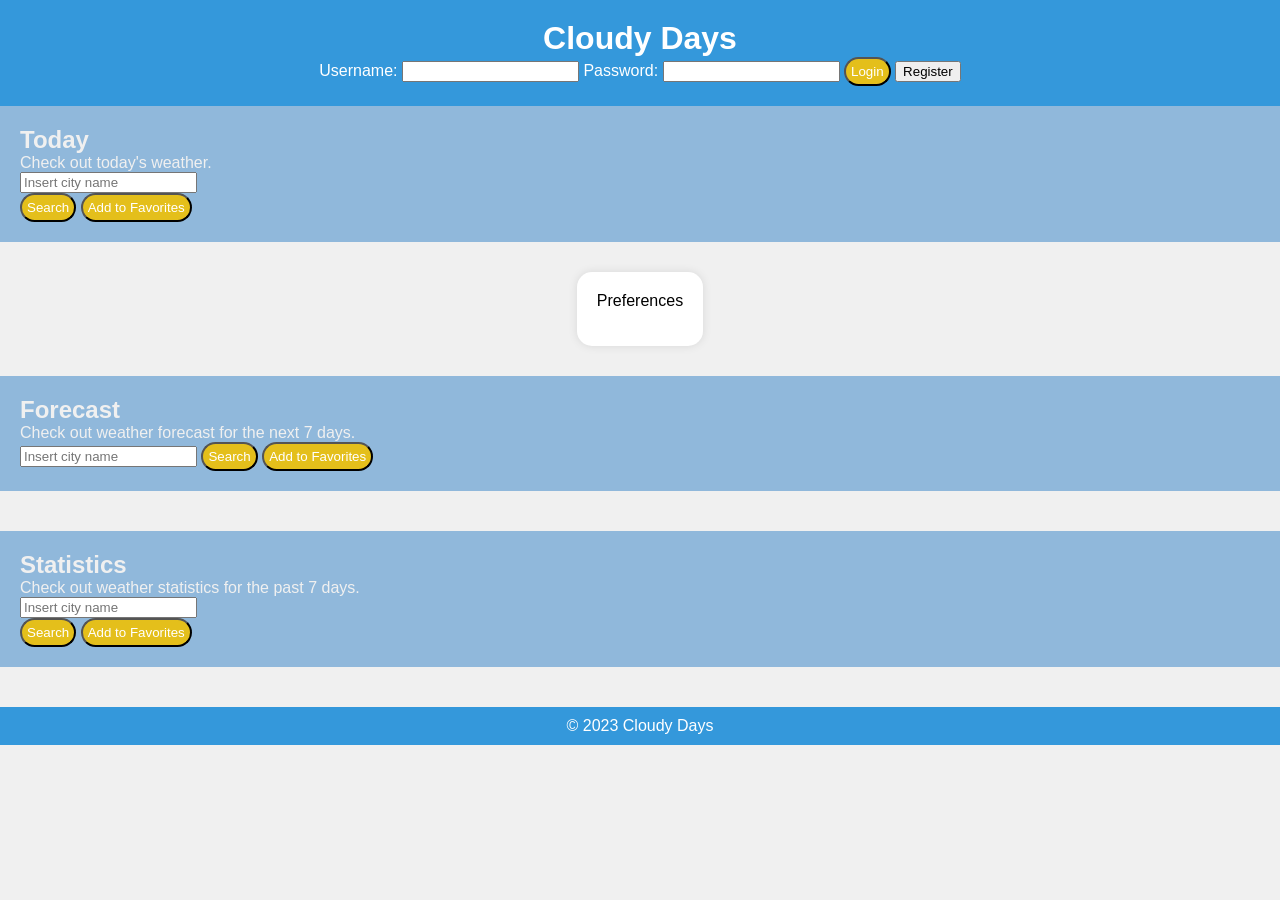
==== src/amplify/index.html @ 34eab57e "" ====
<!DOCTYPE html>
<html>
<head>
    <meta charset="UTF-8">
    <meta name="viewport" content="width=device-width, initial-scale=1.0">
    <link rel="stylesheet" type="text/css" href="static/style.css">
    <title>Cloudy Days - Previsioni Meteo</title>
</head>
    
<script>
document.addEventListener('DOMContentLoaded', function () {
    var launchButton = document.getElementById('login_btn');
    console.log('before Login function.');
    launchButton.addEventListener('click', function () {
        console.log('Login function.');
        var usernameform = document.getElementById('usernameform');
        var passwordform = document.getElementById('passwordform');
        var username = usernameform.value;
        var password = passwordform.value;

        var url = 'https://ek340ix8u3.execute-api.us-east-1.amazonaws.com/dev/login';

        fetch(url, {
            method: 'POST',
            body: JSON.stringify({ username: username, password: password }),
            headers: {
                'Content-Type': 'application/json',
            },
        })
        .then(response => response.json())
        .then(data => {
            console.log('Data:', data);

            // Analizza il campo "body" contenente una stringa JSON
            var bodyData = JSON.parse(data.body);

            if (data.statusCode == 200) {
                var usernamelab = document.getElementById('lab3');
                usernamelab.innerHTML = bodyData.message;
                usernamelab.style.display = "block";

                var button1 = document.getElementById("login_btn");
                var button2 = document.getElementById("logout_btn");
                button1.style.display = "none";
                button2.style.display = "block";
                button2.style.float = "right";

                // Nascondi il modulo di login
                var loginForm = document.getElementById("loginForm");
                loginForm.style.display = "none";

                // Aggiorna l'elenco delle città preferite
                var favoriteCitiesList = document.getElementById('favoriteCitiesList');
                favoriteCitiesList.innerHTML = ""; 

                if (bodyData.favorite_cities && Array.isArray(bodyData.favorite_cities)) {
                    // Aggiungi le città preferite come elementi della lista
                    bodyData.favorite_cities.forEach(function(city) {
                        var cityItem = document.createElement('li');
                        cityItem.textContent = city;
                        cityItem.classList.add('clickable'); 
                        favoriteCitiesList.appendChild(cityItem);
                
                        // Aggiungi un gestore di eventi per gestire il clic sulla città
                        cityItem.addEventListener('click', function() {
                            // Chiama lo script del meteo attuale 
                            var searchButton = document.getElementById('search_btn');
                            var cityNameInput = document.getElementById('cityform');
                            cityNameInput.value = city; // Imposta il nome della città cliccata nell'input
                            searchButton.click(); // Simula il clic sul pulsante di ricerca

                            // Chiama lo script delle previsioni meteo
                            var searchButtonForecast = document.getElementById('search_btn_forecast');
                            var cityNameInputForecast = document.getElementById('city-search-forecast');
                            cityNameInputForecast.value = city; // Imposta il nome della città cliccata nell'input
                            searchButtonForecast.click(); // Simula il clic sul pulsante di ricerca

                            // Chiama lo script delle statistiche meteo
                            var searchButtonPast = document.getElementById('search_btn_past');
                            var cityNameInputPast = document.getElementById('city-search-past');
                            cityNameInputPast.value = city; // Imposta il nome della città cliccata nell'input
                            searchButtonPast.click(); // Simula il clic sul pulsante di ricerca
                        });
                    });
                }
            }
        });
    });
});

</script>

<script>
document.addEventListener('DOMContentLoaded', function () {
    var launchButton = document.getElementById('logout_btn');
    var usernamelab = document.getElementById('lab3');

    launchButton.addEventListener('click', function () {
        // Rimuovi tutti gli elementi della lista delle città preferite
        var favoriteCitiesList = document.getElementById('favoriteCitiesList');
        favoriteCitiesList.innerHTML = ""; // Rimuovi tutte le città precedenti

        usernamelab.style.display = "none";
        var button1 = document.getElementById("login_btn");
        var button2 = document.getElementById("logout_btn");
        button1.style.display = "block";
        button2.style.display = "none";
        button1.style.float = "right";

        // Ripristina il form di login
        var loginForm = document.getElementById("loginForm");
        loginForm.style.display = "block";

        // Resetta i campi delle form di login e password
        var usernameform = document.getElementById('usernameform');
        var passwordform = document.getElementById('passwordform');
        usernameform.value = "";
        passwordform.value = "";
    });
});
</script>
    <script>
    document.addEventListener("DOMContentLoaded", function () {
    var searchButton = document.getElementById('search_btn');
    searchButton.addEventListener('click', function () {
        var cityName = document.getElementById('cityform').value;
        var url = `https://ek340ix8u3.execute-api.us-east-1.amazonaws.com/dev/realtime?cityName=${cityName}`;
        fetch(url, {
            method: 'POST',
            body: JSON.stringify({ cityName: cityName }),
            headers: {
                'Content-Type': 'application/json',
            },
        })
        .then(response => response.text())
        .then(result => {
            var data = JSON.parse(JSON.parse(result).body); 
            
            var city = data.cityName;
            var temp = data.temperature.toFixed(2);
            var humidity = data.humidity.toFixed(2);
            var weather = data.weather;

            // Mostra la card
            var card = document.getElementById('todayCard');
            card.style.display = "block";

            // Aggiorna gli elementi HTML con i dati estratti 
            document.getElementById('cityName').textContent = city;
            document.getElementById('temperature').textContent = temp + "°C";
            document.getElementById('humidity').textContent = humidity + "%";
            document.getElementById('weather').textContent = weather;

            // Crea un nuovo oggetto Data
            var dataCorrente = new Date();

            var data = dataCorrente.toISOString().slice(0, 10);

            // Ottieni l'ora corrente 
            var ora = dataCorrente.toTimeString().slice(0, 8);
            document.getElementById('todayDateTime').textContent = data + ", " + ora;
        })
        .catch(error => console.error('Errore nella richiesta: ' + error));
    });
});
    </script>
    <script>
    document.addEventListener("DOMContentLoaded", function () {
    var searchButton = document.getElementById('search_btn_forecast');
    searchButton.addEventListener('click', function () {
        var cityName = document.getElementById('city-search-forecast').value;
        var url = `https://ek340ix8u3.execute-api.us-east-1.amazonaws.com/dev/forecast?cityName=${cityName}`;

        fetch(url, {
            method: 'POST',
            body: JSON.stringify({ cityName: cityName }),
            headers: {
                'Content-Type': 'application/json',
            },
        })
        .then(response => response.json())
        .then(data => {
            if (data.statusCode === 200) {
                var bodyData = JSON.parse(data.body); // Analizza il corpo JSON all'interno della risposta

                if (Array.isArray(bodyData) && bodyData.length > 0) {
                    // Itera attraverso i dati previsionali
                    for (var i = 0; i < bodyData.length; i++) {
                        var forecast = bodyData[i];
                        var date = forecast.date;
                        var city = forecast.cityName;
                        var max_temp = forecast.max_temperature.toFixed(2);
                        var min_temp = forecast.min_temperature.toFixed(2);
                        var humidity = forecast.humidity.toFixed(2);
                        var weather = forecast.weather;
                        var wind_speed = forecast.wind_speed.toFixed(2);

                        // Mostra la card
                        var card = document.getElementById('day'+i);
                        card.style.display = "block";

                        // Aggiorna gli elementi HTML con i dati estratti
                        var dateElement = document.getElementById('date' + i);
                        dateElement.textContent = date;

                        var maxTempElement = document.getElementById('max_temp' + i);
                        maxTempElement.textContent = max_temp + "°C";

                        var minTempElement = document.getElementById('min_temp' + i);
                        minTempElement.textContent = min_temp + "°C";

                        var humidityElement = document.getElementById('humidity' + i);
                        humidityElement.textContent = humidity + "%";

                        var weatherElement = document.getElementById('weather' + i);
                        weatherElement.textContent = weather;

                        var windElement = document.getElementById('wind_speed' + i);
                        windElement.textContent = wind_speed + " km/h"
                    }
                } else {
                    console.error('Nessuna previsione trovata nell\'array dei dati previsionali.');
                }
            } else {
                console.error('La risposta ha restituito uno statusCode diverso da 200.');
            }
        })
        .catch(error => console.error('Errore nella richiesta: ' + error));
    });
});

</script>
<script>
    document.addEventListener('DOMContentLoaded', function () {

    var addToFavoritesButton = document.getElementById('add_to_favorites_btn');
    addToFavoritesButton.addEventListener('click', function () {
        var cityNameInput = document.getElementById('cityform');
        var cityName = cityNameInput.value;

        // chiamata all'API per aggiungere la città ai preferiti
        var username = document.getElementById('lab3').textContent; 
        var favoritesUrl = 'https://ek340ix8u3.execute-api.us-east-1.amazonaws.com/dev/addfavorite';

        fetch(favoritesUrl, {
            method: 'POST',
            body: JSON.stringify({ ID: username, cityName: cityName }),
            headers: {
                'Content-Type': 'application/json',
            },
        })
        .then(response => response.json())
        .then(data => {
            console.log('Città aggiunta ai preferiti:', data);

            // aggiungi la città alla lista delle città preferite
            var favoriteCitiesList = document.getElementById('favoriteCitiesList');
            var cityItem = document.createElement('li');
            cityItem.textContent = cityName;
            cityItem.classList.add('clickable');
            favoriteCitiesList.appendChild(cityItem);

            
            cityItem.addEventListener('click', function() {
                // real time weather
                var searchButton = document.getElementById('search_btn');
                var cityNameInput = document.getElementById('cityform');
                cityNameInput.value = cityName; 
                searchButton.click(); 
                // forecast
                var searchButtonForecast = document.getElementById('search_btn_forecast');
                var cityNameInputForecast = document.getElementById('city-search-forecast');
                cityNameInputForecast.value = cityName; 
                searchButtonForecast.click(); 

                // past stats
                var searchButtonPast = document.getElementById('search_btn_past');
                var cityNameInputPast = document.getElementById('city-search-past');
                cityNameInputPast.value = cityName; 
                searchButtonPast.click(); 
            });
        })
        .catch(error => console.error('Errore nell\'aggiunta della città ai preferiti: ' + error));
    });
});


</script>
<script>
document.addEventListener("DOMContentLoaded", function () {
    var searchButton = document.getElementById('search_btn_past');
    searchButton.addEventListener('click', function () {
        var cityName = document.getElementById('city-search-past').value;
        var url = `https://ek340ix8u3.execute-api.us-east-1.amazonaws.com/dev/paststatistics?cityName=${cityName}`;

        fetch(url, {
            method: 'POST',
            body: JSON.stringify({ cityName: cityName }),
            headers: {
                'Content-Type': 'application/json',
            },
        })
        .then(response => response.json())
        .then(data => {
            console.log('Data:', data);

            var responseJson = JSON.parse(data.body);

            // Estrarre i campi dalla risposta JSON
            var max_temp = responseJson.max_temperature.toFixed(2);
            var min_temp = responseJson.min_temperature.toFixed(2);
            var avg_temp = responseJson.avg_temperature.toFixed(2);
            var max_humidity = responseJson.max_humidity.toFixed(2);
            var min_humidity = responseJson.min_humidity.toFixed(2);
            var avg_humidity = responseJson.avg_humidity.toFixed(2);
            var avg_cloudcover = responseJson.avg_cloudcover.toFixed(2);

            // Mostra la card
            var card = document.getElementById('statsCard');
            card.style.display = "block";

            // Aggiorna gli elementi HTML con i dati estratti 
            document.getElementById('past_max_temperature').textContent = max_temp + "°C";
            document.getElementById('past_min_temperature').textContent = min_temp + "°C";
            document.getElementById('past_avg_temperature').textContent = avg_temp + "°C";
            document.getElementById('past_max_humidity').textContent = max_humidity + "%";
            document.getElementById('past_min_humidity').textContent = min_humidity + "%";
            document.getElementById('past_avg_humidity').textContent = avg_humidity + "%";
            document.getElementById('past_avg_cloudcover').textContent = avg_cloudcover + "%";
        })
        .catch(error => console.error('Errore nella richiesta: ' + error));
    });
});
</script>
<script>
document.addEventListener('DOMContentLoaded', function () {
    // Open the popup 
    var openRegisterModalButton = document.getElementById('openRegisterModal');
    var registerModal = document.getElementById('registerModal');
    openRegisterModalButton.addEventListener('click', function () {
        registerModal.style.display = 'block';
    });

    // Chiudi la finestra modale al clic del bottone "Cancel" o al di fuori della finestra
    var cancelButton = document.getElementById('cancelButton');
    window.addEventListener('click', function (event) {
        if (event.target === registerModal) {
            registerModal.style.display = 'none';
        }
    });
    cancelButton.addEventListener('click', function () {
        registerModal.style.display = 'none';
    });

    // Handle the register
    var registerButton = document.getElementById('registerButton');
    registerButton.addEventListener('click', function () {
        var email = document.getElementById('email').value;
        var password = document.getElementById('password').value;

        // Esegui la registrazione tramite l'API Gateway con email e password
        var url = 'https://ek340ix8u3.execute-api.us-east-1.amazonaws.com/dev/register';
        fetch(url, {
            method: 'POST',
            body: JSON.stringify({ ID: email, password: password }),
            headers: {
                'Content-Type': 'application/json',
            },
        })
        .then(response => response.json())
        .then(data => {
            // Gestisci la risposta dal server (ad esempio, visualizza un messaggio di conferma)
            console.log(data);
        })
        .catch(error => console.error('Errore nella registrazione: ' + error));

        // Chiudi la finestra modale dopo la registrazione
        registerModal.style.display = 'none';
    });
});
</script>
</head>
<body>
    <header>
        <h1>Cloudy Days</h1>
        <div id="loginContainer">
            <div id="loginForm">
                <label for="inputUsername" class="form-label">Username:</label>
                <input type="text" id="usernameform" name="inputUsername" required>
                <label for="InputPassword">Password:</label>
                <input type="password" id="passwordform" name="inputPassword" required>
            </div>

            <button class="rounded-button" id="login_btn">Login</button>
            <button id="openRegisterModal">Register</button>

            <label id="lab3" class="form-label" style="display: none">{{ username }}</label>

            <button class="rounded-button" id="logout_btn" style="display: none">Logout</button>
        </div>
    </header>
    <div id="registerModal" class="modal">
        <div class="modal-content">
            <h2>Registration</h2>
            <label for="email">Email:</label>
            <input type="email" id="email" name="email" required>
            <label for="password">Password:</label>
            <input type="password" id="password" name="password" required>
            <button id="registerButton">Register</button>
            <button id="cancelButton">Cancel</button>
        </div>
    </div>
    <section class="container-title">
        <div>
            <h2>Today</h2>
            <p>Check out today's weather.</p>
        </div>
        <form>
                <section>
                    <input class="form-control" placeholder="Insert city name" type="text" id="cityform" name="inputCity" rows="1" required>
                        <p>
                        <button class="rounded-button" type="button" id="search_btn">Search</button>
                        <button class="rounded-button" type="button" id="add_to_favorites_btn">Add to Favorites</button>
                        </p> 
                </section>
            
        </form>
    </section>
    <section class="weather-container">

        <div class="today-card" style="display: none" id='todayCard'>
            <h2>Today</h2>
            <b style="font-size: 25px" id="cityName"></b>
            <p>Last update: <span class="temperature" id="todayDateTime"></span></p>
            <img src="..\static\images\sun.png">
            <p>Temp: <span class="temperature" id="temperature"></span></p>
            <p>Humidity: <span class="temperature" id="humidity"></span></p>
            <p>Weather: <span class="temperature" id="weather"></span></p>
        </div>
        <div class="today-card">
            <p>Preferences</p>
            <ul id="favoriteCitiesList">
            </ul>
        </div>

    </section>
    <section class="container-title">
        <h2>Forecast</h2>
        <p>Check out weather forecast for the next 7 days.</p>
        <form onsubmit="event.preventDefault();">
                <section>
                    <input class="form-control" placeholder="Insert city name" type="text" id="city-search-forecast" name="inputCity" rows="1" required>
                    <button class="rounded-button" type="button" id="search_btn_forecast">Search</button>
                    <button class="rounded-button" type="button" id="add_to_favorites_btn">Add to Favorites</button>
                </section>
            
        </form>
    </section>
    <section class="weather-container">
        <div class="day-card" id="day0" style="display: none">
            <h2 id='date0'></h2>
            <img src="..\static\images\storm.png">
            <p>Max temp: <span class="temperature" id='max_temp0'></span></p>
            <p>Min temp: <span class="temperature" id='min_temp0'></span></p>
            <p>Wind speed: <span class="temperature" id='wind_speed0'></span></p>
            <p>Humidity: <span class="temperature" id='humidity0'></span></p>
            <p>Weather: <span class="temperature" id='weather0'></span></p>
        </div>
        <div class="day-card" id="day1" style="display: none">
            <h2 id='date1'></h2>
            <img src="..\static\images\storm.png">
            <p>Max temp: <span class="temperature" id='max_temp1'></span></p>
            <p>Min temp: <span class="temperature" id='min_temp1'></span></p>
            <p>Wind speed: <span class="temperature" id='wind_speed1'></span></p>
            <p>Humidity: <span class="temperature" id='humidity1'></span></p>
            <p>Weather: <span class="temperature" id='weather1'></span></p>
        </div>
        <div class="day-card" id="day2" style="display: none">
            <h2 id='date2'></h2>
            <img src="..\static\images\storm.png">
            <p>Max temp: <span class="temperature" id='max_temp2'></span></p>
            <p>Min temp: <span class="temperature" id='min_temp2'></span></p>
            <p>Wind speed: <span class="temperature" id='wind_speed2'></span></p>
            <p>Humidity: <span class="temperature" id='humidity2'></span></p>
            <p>Weather: <span class="temperature" id='weather2'></span></p>
        </div>
        <div class="day-card" id="day3" style="display: none">
            <h2 id='date3'></h2>
            <img src="..\static\images\storm.png">
            <p>Max temp: <span class="temperature" id='max_temp3'></span></p>
            <p>Min temp: <span class="temperature" id='min_temp3'></span></p>
            <p>Wind speed: <span class="temperature" id='wind_speed3'></span></p>
            <p>Humidity: <span class="temperature" id='humidity3'></span></p>
            <p>Weather: <span class="temperature" id='weather3'></span></p>
        </div>
        <div class="day-card" id="day4" style="display: none">
            <h2 id='date4'></h2>
            <img src="..\static\images\storm.png">
            <p>Max temp: <span class="temperature" id='max_temp4'></span></p>
            <p>Min temp: <span class="temperature" id='min_temp4'></span></p>
            <p>Wind speed: <span class="temperature" id='wind_speed4'></span></p>
            <p>Humidity: <span class="temperature" id='humidity4'></span></p>
            <p>Weather: <span class="temperature" id='weather4'></span></p>
        </div>
        <div class="day-card" id="day5" style="display: none">
            <h2 id='date5'></h2>
            <img src="..\static\images\storm.png">
            <p>Max temp: <span class="temperature" id='max_temp5'></span></p>
            <p>Min temp: <span class="temperature" id='min_temp5'></span></p>
            <p>Wind speed: <span class="temperature" id='wind_speed5'></span></p>
            <p>Humidity: <span class="temperature" id='humidity5'></span></p>
            <p>Weather: <span class="temperature" id='weather5'></span></p>
        </div>
    </section>
    <section class="container-title">
        <h2>Statistics</h2>
        <p>Check out weather statistics for the past 7 days.</p>
        <form>
                <section>
                    <input class="form-control" placeholder="Insert city name" type="text" id="city-search-past" name="inputCity" rows="1" required>
                        <p>
                        <button class="rounded-button" type="button" id="search_btn_past">Search</button>
                        <button class="rounded-button" type="button" id="add_to_favorites_btn">Add to Favorites</button>
                        </p> 
                </section>
            
        </form>
    </section>
    <section class="weather-container">
        <div class="stats-card" style="display: none" id="statsCard">
            <p>Max temp: <span class="temperature" id="past_max_temperature"></span></p>
            <p>Min temp: <span class="temperature" id="past_min_temperature"></span></p>
            <p>Average temp: <span class="temperature" id="past_avg_temperature"></span></p>
            <p>Max humidity: <span class="temperature" id="past_max_humidity"></span></p>
            <p>Min humidity: <span class="temperature" id="past_min_humidity"></span></p>
            <p>Average humidity: <span class="temperature" id="past_avg_humidity"></span></p>
            <p>Average cloudcover: <span class="temperature" id="past_avg_cloudcover"></span></p>
        </div>
    </h1>
    </section>
    
    <footer>
        <p>&copy; 2023 Cloudy Days</p>
    </footer>
</body>
</html>
---- src/amplify/static/style.css ----
/* Reset dei margini e dei padding del corpo del documento */
body, h1, h2, p, div, span {
    margin: 0;
    padding: 0;
}

/* Stili del corpo del documento */
body {
    font-family: Arial, sans-serif;
    background-color: #f0f0f0;
}

/* Intestazione */
header {
    background-color: #3498db;
    color: #fff;
    text-align: center;
    padding: 20px;
}

/* titolo per ogni container */
.container-title {
    background-color:rgb(144, 184, 219) ;
    color:#f0f0f0;
    padding: 20px;
}

.new-section {
    margin-top: 20px; /* Spazio tra la nuova sezione e la sezione precedente */
    background-color: #f0f0f0;
    padding: 20px;
}

.sidebar {
    width: 25%; /* Larghezza della colonna laterale */
    background-color: #f0f0f0;
    padding: 20px;
    display: flex;
    flex-direction: column;
    justify-content: space-between;
}

.new-section h2 {
    margin-top: 0; /* Rimuovi il margine superiore dal titolo della nuova sezione */
}

.modal {
            display: none;
            position: fixed;
            z-index: 1;
            left: 0;
            top: 0;
            width: 100%;
            height: 100%;
            overflow: auto;
            background-color: rgba(0,0,0,0.7);
        }

        .modal-content {
            background-color: #fefefe;
            margin: 15% auto;
            padding: 20px;
            border: 1px solid #888;
            width: 50%;
        }

/* Contenitore delle cards dei giorni */
.weather-container {
    display: flex;
    justify-content: space-around;
    flex-wrap: wrap;
    margin: 20px;
}

/* Stili delle cards dei giorni */
.day-card {
    background-color: #fff;
    border-radius: 15px;
    box-shadow: 0 0 10px rgba(0, 0, 0, 0.1);
    margin: 10px;
    padding: 20px;
    text-align: center;
    max-width: 150px;
}

.today-card {
    background-color: #fff;
    border-radius: 15px;
    box-shadow: 0 0 10px rgba(0, 0, 0, 0.1);
    margin: 10px;
    padding: 20px;
    text-align: center;

}

.stats-card {
    background-color: #fff;
    border-radius: 15px;
    box-shadow: 0 0 10px rgba(0, 0, 0, 0.1);
    margin: 10px;
    padding: 20px;
    text-align: center left;
}

#loginForm {
    display: inline-block;
    vertical-align: middle;
}

#login_btn, #logout_btn {
    vertical-align: middle;
}


/* Stile per l'immagine nelle card delle città */
.day-card img {
    max-width: 50%; /* Larghezza massima al 100% della card */
    height: auto; /* Altezza automaticamente proporzionata */
    border: 0px solid #ccc; /* Bordo opzionale intorno all'immagine */
}

/* Stile per l'immagine nelle card di oggi */
.today-card img {
    max-width: 50%; /* Larghezza massima al 100% della card */
    height: auto; /* Altezza automaticamente proporzionata */
    border: 0px solid #ccc; /* Bordo opzionale intorno all'immagine */
}


.day-card:hover {
    transform: scale(1.10); /* Effetto al passaggio del mouse */
}

/* Assicurati che il testo sia contenuto all'interno del riquadro */
.day-card h2 {
    margin: 0; /* Rimuovi il margine predefinito dall'elemento h2 */
    overflow: hidden; /* Impedisce che il testo del titolo esca fuori */
    white-space: nowrap; /* Evita che il testo venga a capo */
    text-overflow: ellipsis; /* Aggiunge "..." se il testo è troppo lungo */
}

/* Stili delle temperature */
.temperature {
    font-weight: bold;
    color: #3498db;
}

/* Stile base del bottone */
.rounded-button {
    display: inline-block;
    padding: 5px; /* Regola il padding come preferisci */
    border-radius: 30px; /* Imposta il raggio di arrotondamento */
    background-color: #e4bf1b; /* Colore di sfondo */
    color: #fff; /* Colore del testo */
    text-align: center;
    text-decoration: none;
    cursor: pointer;
    transition: background-color 0.5s ease; /* Transizione di colore quando il mouse passa sopra */
}

/* Cambia colore quando il mouse passa sopra il bottone */
.rounded-button:hover {
    background-color: #f19100; /* Colore di sfondo al passaggio del mouse */
}

.rounded-button::selection{
    background-color: #a56300;
}

/* Aggiungi stili per gli elementi cliccabili */
.clickable {
    cursor: pointer; /* Cambia il cursore al passaggio del mouse */
    color: #007BFF; /* Cambia il colore del testo quando l'elemento è selezionato */
    transition: color 0.2s, text-decoration 0.2s, box-shadow 0.2s; /* Aggiungi una transizione fluida */
    box-shadow: 0 3px 0 #007BFF; /* Aggiungi un'ombra sottolineata */
}

/* Stile quando si passa sopra l'elemento con il mouse */
.clickable:hover {
    text-decoration: underline; /* Aggiungi sottolineatura al passaggio del mouse */
    color: #0056b3; /* Cambia il colore del testo al passaggio del mouse */
    box-shadow: 0 3px 0 #0056b3; /* Cambia l'ombra sottolineata al passaggio del mouse */
}



/* Piè di pagina */
footer {
    text-align: center;
    padding: 10px;
    background-color: #3498db;
    color: #fff;
}
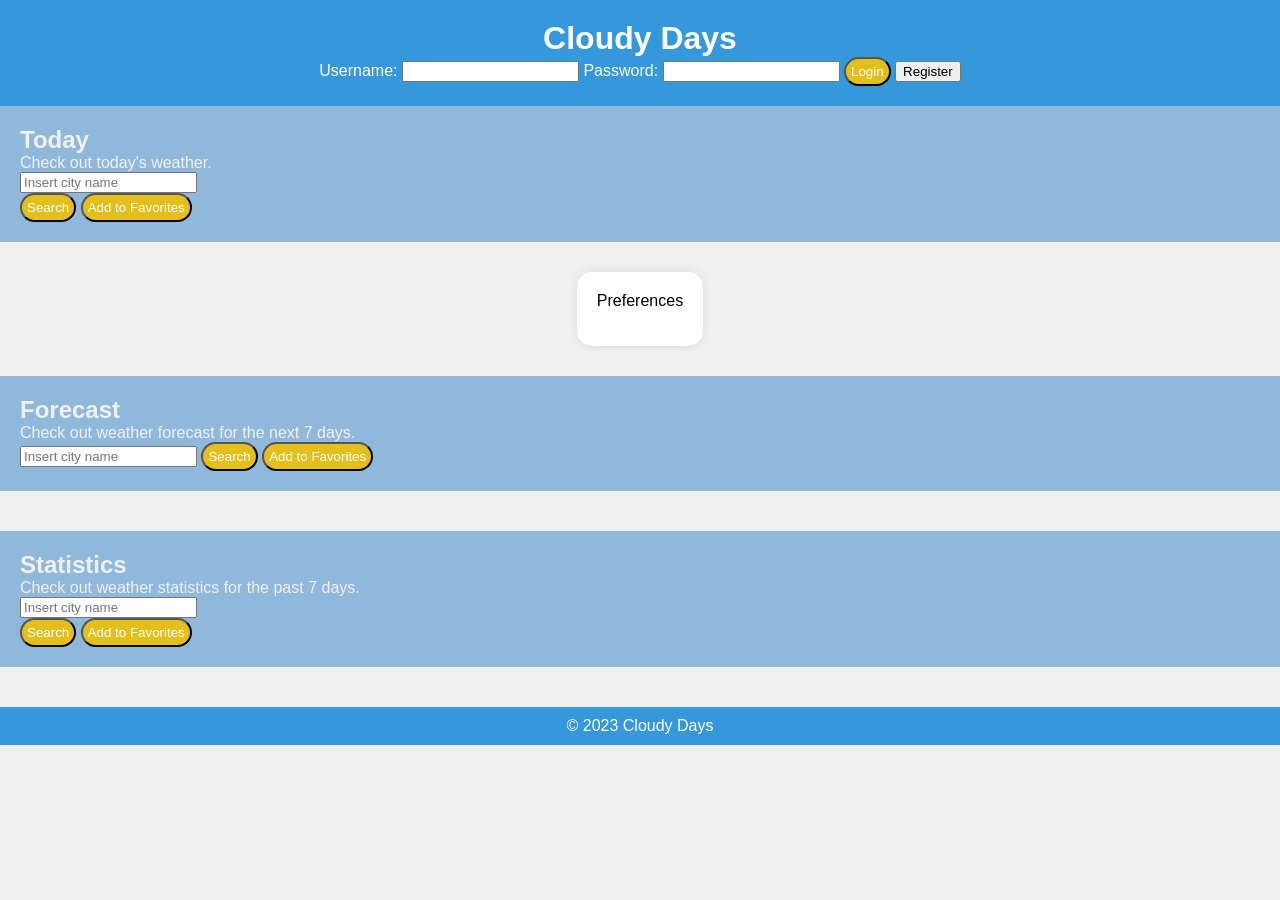
==== commit 289f7d9c: "" ====
--- a/src/amplify/index.html
+++ b/src/amplify/index.html
@@ -6,7 +6,10 @@
     <link rel="stylesheet" type="text/css" href="static/style.css">
     <title>Cloudy Days - Previsioni Meteo</title>
 </head>
-    
+
+<script>
+    const base_url = "https://q23c2cikjl.execute-api.us-east-1.amazonaws.com/dev";
+</script>
 <script>
 document.addEventListener('DOMContentLoaded', function () {
     var launchButton = document.getElementById('login_btn');
@@ -18,8 +21,8 @@
         var username = usernameform.value;
         var password = passwordform.value;
 
-        var url = 'https://ek340ix8u3.execute-api.us-east-1.amazonaws.com/dev/login';
-
+        var url = base_url + '/login';
+        console.log('Sending data:', JSON.stringify({ username: username, password: password }));
         fetch(url, {
             method: 'POST',
             body: JSON.stringify({ username: username, password: password }),
@@ -31,63 +34,101 @@
         .then(data => {
             console.log('Data:', data);
 
-            // Analizza il campo "body" contenente una stringa JSON
-            var bodyData = JSON.parse(data.body);
-
-            if (data.statusCode == 200) {
-                var usernamelab = document.getElementById('lab3');
-                usernamelab.innerHTML = bodyData.message;
-                usernamelab.style.display = "block";
-
-                var button1 = document.getElementById("login_btn");
-                var button2 = document.getElementById("logout_btn");
-                button1.style.display = "none";
-                button2.style.display = "block";
-                button2.style.float = "right";
-
-                // Nascondi il modulo di login
-                var loginForm = document.getElementById("loginForm");
-                loginForm.style.display = "none";
-
-                // Aggiorna l'elenco delle città preferite
-                var favoriteCitiesList = document.getElementById('favoriteCitiesList');
-                favoriteCitiesList.innerHTML = ""; 
-
-                if (bodyData.favorite_cities && Array.isArray(bodyData.favorite_cities)) {
-                    // Aggiungi le città preferite come elementi della lista
-                    bodyData.favorite_cities.forEach(function(city) {
-                        var cityItem = document.createElement('li');
-                        cityItem.textContent = city;
-                        cityItem.classList.add('clickable'); 
-                        favoriteCitiesList.appendChild(cityItem);
-                
-                        // Aggiungi un gestore di eventi per gestire il clic sulla città
-                        cityItem.addEventListener('click', function() {
-                            // Chiama lo script del meteo attuale 
-                            var searchButton = document.getElementById('search_btn');
-                            var cityNameInput = document.getElementById('cityform');
-                            cityNameInput.value = city; // Imposta il nome della città cliccata nell'input
-                            searchButton.click(); // Simula il clic sul pulsante di ricerca
-
-                            // Chiama lo script delle previsioni meteo
-                            var searchButtonForecast = document.getElementById('search_btn_forecast');
-                            var cityNameInputForecast = document.getElementById('city-search-forecast');
-                            cityNameInputForecast.value = city; // Imposta il nome della città cliccata nell'input
-                            searchButtonForecast.click(); // Simula il clic sul pulsante di ricerca
-
-                            // Chiama lo script delle statistiche meteo
-                            var searchButtonPast = document.getElementById('search_btn_past');
-                            var cityNameInputPast = document.getElementById('city-search-past');
-                            cityNameInputPast.value = city; // Imposta il nome della città cliccata nell'input
-                            searchButtonPast.click(); // Simula il clic sul pulsante di ricerca
-                        });
+            // Estrai i campi dal body
+            var responseData = data.body ? JSON.parse(data.body) : data;
+
+            var usernamelab = document.getElementById('lab3');
+            usernamelab.innerHTML = responseData.message;
+            usernamelab.style.display = "block";
+
+            var button1 = document.getElementById("login_btn");
+            var button2 = document.getElementById("logout_btn");
+            button1.style.display = "none";
+            button2.style.display = "block";
+            button2.style.float = "right";
+
+            // Nascondi il modulo di login
+            var loginForm = document.getElementById("loginForm");
+            loginForm.style.display = "none";
+
+            // Aggiorna l'elenco delle città preferite
+            var favoriteCitiesList = document.getElementById('favoriteCitiesList');
+            favoriteCitiesList.innerHTML = ""; 
+
+            if (responseData.favorite_cities && Array.isArray(responseData.favorite_cities)) {
+                // Aggiungi le città preferite come elementi della lista
+                responseData.favorite_cities.forEach(function(city) {
+                    var cityItem = document.createElement('li');
+                    cityItem.textContent = city;
+                    cityItem.classList.add('clickable'); 
+                    favoriteCitiesList.appendChild(cityItem);
+            
+                    // Aggiungi un gestore di eventi per gestire il clic sulla città
+                    cityItem.addEventListener('click', function() {
+                        // Chiama lo script del meteo attuale 
+                        var searchButton = document.getElementById('search_btn');
+                        var cityNameInput = document.getElementById('cityform');
+                        cityNameInput.value = city; // Imposta il nome della città cliccata nell'input
+                        searchButton.click(); // Simula il clic sul pulsante di ricerca
+
+                        // Chiama lo script delle previsioni meteo
+                        var searchButtonForecast = document.getElementById('search_btn_forecast');
+                        var cityNameInputForecast = document.getElementById('city-search-forecast');
+                        cityNameInputForecast.value = city; // Imposta il nome della città cliccata nell'input
+                        searchButtonForecast.click(); // Simula il clic sul pulsante di ricerca
+
+                        // Chiama lo script delle statistiche meteo
+                        var searchButtonPast = document.getElementById('search_btn_past');
+                        var cityNameInputPast = document.getElementById('city-search-past');
+                        cityNameInputPast.value = city; // Imposta il nome della città cliccata nell'input
+                        searchButtonPast.click(); // Simula il clic sul pulsante di ricerca
                     });
-                }
+                });
             }
+        })
+        .catch(error => {
+            console.error('Errore nella richiesta:', error);
         });
     });
 });
-
+</script>
+<script>
+    function imageStr(cloudiness) {
+        switch (cloudiness) {
+                            case "overcast clouds":
+                                return "/static/images/cloudy.png";
+                                break;
+                            case "light rain":
+                                return "/static/images/cloudy2.png";
+                                break;
+                            case "secco":
+                                return "/static/images/cloudy.png";
+                                break;
+                            case "clear sky":
+                                return "/static/images/sun.png";
+                                break;
+                            case "few clouds":
+                                return "/static/images/storm.png";
+                                break;
+                            case "rain":
+                                return "/static/images/storm.png";
+                                break;
+                            case "broken clouds":
+                                return "/static/images/cloudy.png";
+                                break;
+                            case "scattered clouds":
+                                return "/static/images/cloudy.png";
+                                break;
+                            case "light snow":
+                                return "/static/images/storm.png";
+                                break;
+                            case "light intensity shower rain":
+                                return "/static/images/cloudy2.png";
+                            default:
+                                return "/static/images/cloudy.png";
+                                break;
+                        } 
+        }
 </script>
 
 <script>
@@ -124,7 +165,7 @@
     var searchButton = document.getElementById('search_btn');
     searchButton.addEventListener('click', function () {
         var cityName = document.getElementById('cityform').value;
-        var url = `https://ek340ix8u3.execute-api.us-east-1.amazonaws.com/dev/realtime?cityName=${cityName}`;
+        var url = base_url+'/realtime?cityName=' + encodeURIComponent(cityName);
         fetch(url, {
             method: 'POST',
             body: JSON.stringify({ cityName: cityName }),
@@ -159,6 +200,9 @@
             // Ottieni l'ora corrente 
             var ora = dataCorrente.toTimeString().slice(0, 8);
             document.getElementById('todayDateTime').textContent = data + ", " + ora;
+
+            var imgElement = document.getElementById('img6');
+            imgElement.src = imageStr(data.weather);
         })
         .catch(error => console.error('Errore nella richiesta: ' + error));
     });
@@ -169,7 +213,7 @@
     var searchButton = document.getElementById('search_btn_forecast');
     searchButton.addEventListener('click', function () {
         var cityName = document.getElementById('city-search-forecast').value;
-        var url = `https://ek340ix8u3.execute-api.us-east-1.amazonaws.com/dev/forecast?cityName=${cityName}`;
+        var url = base_url + '/forecast?cityName=' + encodeURIComponent(cityName);
 
         fetch(url, {
             method: 'POST',
@@ -217,6 +261,8 @@
 
                         var windElement = document.getElementById('wind_speed' + i);
                         windElement.textContent = wind_speed + " km/h"
+                        var imgElement = document.getElementById('img'+i);
+                        imgElement.src = imageStr(data.weather);
                     }
                 } else {
                     console.error('Nessuna previsione trovata nell\'array dei dati previsionali.');
@@ -233,14 +279,14 @@
 <script>
     document.addEventListener('DOMContentLoaded', function () {
 
-    var addToFavoritesButton = document.getElementById('add_to_favorites_btn');
+    var addToFavoritesButton = document.getElementById('add_to_favorites_btn1');
     addToFavoritesButton.addEventListener('click', function () {
         var cityNameInput = document.getElementById('cityform');
         var cityName = cityNameInput.value;
 
         // chiamata all'API per aggiungere la città ai preferiti
         var username = document.getElementById('lab3').textContent; 
-        var favoritesUrl = 'https://ek340ix8u3.execute-api.us-east-1.amazonaws.com/dev/addfavorite';
+        var favoritesUrl = base_url + '/addfavorite';
 
         fetch(favoritesUrl, {
             method: 'POST',
@@ -287,11 +333,123 @@
 
 </script>
 <script>
+    document.addEventListener('DOMContentLoaded', function () {
+
+    var addToFavoritesButton = document.getElementById('add_to_favorites_btn2');
+    addToFavoritesButton.addEventListener('click', function () {
+        var cityNameInput = document.getElementById('cityform');
+        var cityName = cityNameInput.value;
+
+        // chiamata all'API per aggiungere la città ai preferiti
+        var username = document.getElementById('lab3').textContent; 
+        var favoritesUrl = base_url + '/addfavorite';
+
+        fetch(favoritesUrl, {
+            method: 'POST',
+            body: JSON.stringify({ ID: username, cityName: cityName }),
+            headers: {
+                'Content-Type': 'application/json',
+            },
+        })
+        .then(response => response.json())
+        .then(data => {
+            console.log('Città aggiunta ai preferiti:', data);
+
+            // aggiungi la città alla lista delle città preferite
+            var favoriteCitiesList = document.getElementById('favoriteCitiesList');
+            var cityItem = document.createElement('li');
+            cityItem.textContent = cityName;
+            cityItem.classList.add('clickable');
+            favoriteCitiesList.appendChild(cityItem);
+
+            
+            cityItem.addEventListener('click', function() {
+                // real time weather
+                var searchButton = document.getElementById('search_btn');
+                var cityNameInput = document.getElementById('cityform');
+                cityNameInput.value = cityName; 
+                searchButton.click(); 
+                // forecast
+                var searchButtonForecast = document.getElementById('search_btn_forecast');
+                var cityNameInputForecast = document.getElementById('city-search-forecast');
+                cityNameInputForecast.value = cityName; 
+                searchButtonForecast.click(); 
+
+                // past stats
+                var searchButtonPast = document.getElementById('search_btn_past');
+                var cityNameInputPast = document.getElementById('city-search-past');
+                cityNameInputPast.value = cityName; 
+                searchButtonPast.click(); 
+            });
+        })
+        .catch(error => console.error('Errore nell\'aggiunta della città ai preferiti: ' + error));
+    });
+});
+
+
+</script>
+<script>
+    document.addEventListener('DOMContentLoaded', function () {
+
+    var addToFavoritesButton = document.getElementById('add_to_favorites_btn3');
+    addToFavoritesButton.addEventListener('click', function () {
+        var cityNameInput = document.getElementById('cityform');
+        var cityName = cityNameInput.value;
+
+        // chiamata all'API per aggiungere la città ai preferiti
+        var username = document.getElementById('lab3').textContent; 
+        var favoritesUrl = base_url + '/addfavorite';
+
+        fetch(favoritesUrl, {
+            method: 'POST',
+            body: JSON.stringify({ ID: username, cityName: cityName }),
+            headers: {
+                'Content-Type': 'application/json',
+            },
+        })
+        .then(response => response.json())
+        .then(data => {
+            console.log('Città aggiunta ai preferiti:', data);
+
+            // aggiungi la città alla lista delle città preferite
+            var favoriteCitiesList = document.getElementById('favoriteCitiesList');
+            var cityItem = document.createElement('li');
+            cityItem.textContent = cityName;
+            cityItem.classList.add('clickable');
+            favoriteCitiesList.appendChild(cityItem);
+
+            
+            cityItem.addEventListener('click', function() {
+                // real time weather
+                var searchButton = document.getElementById('search_btn');
+                var cityNameInput = document.getElementById('cityform');
+                cityNameInput.value = cityName; 
+                searchButton.click(); 
+                // forecast
+                var searchButtonForecast = document.getElementById('search_btn_forecast');
+                var cityNameInputForecast = document.getElementById('city-search-forecast');
+                cityNameInputForecast.value = cityName; 
+                searchButtonForecast.click(); 
+
+                // past stats
+                var searchButtonPast = document.getElementById('search_btn_past');
+                var cityNameInputPast = document.getElementById('city-search-past');
+                cityNameInputPast.value = cityName; 
+                searchButtonPast.click(); 
+            });
+        })
+        .catch(error => console.error('Errore nell\'aggiunta della città ai preferiti: ' + error));
+    });
+});
+
+
+</script>
+<script>
 document.addEventListener("DOMContentLoaded", function () {
     var searchButton = document.getElementById('search_btn_past');
     searchButton.addEventListener('click', function () {
         var cityName = document.getElementById('city-search-past').value;
-        var url = `https://ek340ix8u3.execute-api.us-east-1.amazonaws.com/dev/paststatistics?cityName=${cityName}`;
+        var url = base_url + '/paststatistics?cityName='+encodeURIComponent(cityName);
 
         fetch(url, {
             method: 'POST',
@@ -355,11 +513,11 @@
     // Handle the register
     var registerButton = document.getElementById('registerButton');
     registerButton.addEventListener('click', function () {
-        var email = document.getElementById('email').value;
-        var password = document.getElementById('password').value;
+        var email = document.getElementById('emailmodal').value;
+        var password = document.getElementById('passwordmodal').value;
 
         // Esegui la registrazione tramite l'API Gateway con email e password
-        var url = 'https://ek340ix8u3.execute-api.us-east-1.amazonaws.com/dev/register';
+        var url = base_url + '/register';
         fetch(url, {
             method: 'POST',
             body: JSON.stringify({ ID: email, password: password }),
@@ -403,9 +561,9 @@
         <div class="modal-content">
             <h2>Registration</h2>
             <label for="email">Email:</label>
-            <input type="email" id="email" name="email" required>
+            <input type="email" id="emailmodal" name="email" required>
             <label for="password">Password:</label>
-            <input type="password" id="password" name="password" required>
+            <input type="password" id="passwordmodal" name="password" required>
             <button id="registerButton">Register</button>
             <button id="cancelButton">Cancel</button>
         </div>
@@ -420,7 +578,7 @@
                     <input class="form-control" placeholder="Insert city name" type="text" id="cityform" name="inputCity" rows="1" required>
                         <p>
                         <button class="rounded-button" type="button" id="search_btn">Search</button>
-                        <button class="rounded-button" type="button" id="add_to_favorites_btn">Add to Favorites</button>
+                        <button class="rounded-button" type="button" id="add_to_favorites_btn1">Add to Favorites</button>
                         </p> 
                 </section>
             
@@ -432,7 +590,7 @@
             <h2>Today</h2>
             <b style="font-size: 25px" id="cityName"></b>
             <p>Last update: <span class="temperature" id="todayDateTime"></span></p>
-            <img src="..\static\images\sun.png">
+            <img id="img6">
             <p>Temp: <span class="temperature" id="temperature"></span></p>
             <p>Humidity: <span class="temperature" id="humidity"></span></p>
             <p>Weather: <span class="temperature" id="weather"></span></p>
@@ -451,7 +609,7 @@
                 <section>
                     <input class="form-control" placeholder="Insert city name" type="text" id="city-search-forecast" name="inputCity" rows="1" required>
                     <button class="rounded-button" type="button" id="search_btn_forecast">Search</button>
-                    <button class="rounded-button" type="button" id="add_to_favorites_btn">Add to Favorites</button>
+                    <button class="rounded-button" type="button" id="add_to_favorites_btn2">Add to Favorites</button>
                 </section>
             
         </form>
@@ -459,7 +617,7 @@
     <section class="weather-container">
         <div class="day-card" id="day0" style="display: none">
             <h2 id='date0'></h2>
-            <img src="..\static\images\storm.png">
+            <img id="img0">
             <p>Max temp: <span class="temperature" id='max_temp0'></span></p>
             <p>Min temp: <span class="temperature" id='min_temp0'></span></p>
             <p>Wind speed: <span class="temperature" id='wind_speed0'></span></p>
@@ -468,7 +626,7 @@
         </div>
         <div class="day-card" id="day1" style="display: none">
             <h2 id='date1'></h2>
-            <img src="..\static\images\storm.png">
+            <img id="img1">
             <p>Max temp: <span class="temperature" id='max_temp1'></span></p>
             <p>Min temp: <span class="temperature" id='min_temp1'></span></p>
             <p>Wind speed: <span class="temperature" id='wind_speed1'></span></p>
@@ -477,7 +635,7 @@
         </div>
         <div class="day-card" id="day2" style="display: none">
             <h2 id='date2'></h2>
-            <img src="..\static\images\storm.png">
+            <img id="img2">
             <p>Max temp: <span class="temperature" id='max_temp2'></span></p>
             <p>Min temp: <span class="temperature" id='min_temp2'></span></p>
             <p>Wind speed: <span class="temperature" id='wind_speed2'></span></p>
@@ -486,7 +644,7 @@
         </div>
         <div class="day-card" id="day3" style="display: none">
             <h2 id='date3'></h2>
-            <img src="..\static\images\storm.png">
+            <img id="img3">
             <p>Max temp: <span class="temperature" id='max_temp3'></span></p>
             <p>Min temp: <span class="temperature" id='min_temp3'></span></p>
             <p>Wind speed: <span class="temperature" id='wind_speed3'></span></p>
@@ -495,7 +653,7 @@
         </div>
         <div class="day-card" id="day4" style="display: none">
             <h2 id='date4'></h2>
-            <img src="..\static\images\storm.png">
+            <img id="img4">
             <p>Max temp: <span class="temperature" id='max_temp4'></span></p>
             <p>Min temp: <span class="temperature" id='min_temp4'></span></p>
             <p>Wind speed: <span class="temperature" id='wind_speed4'></span></p>
@@ -504,7 +662,7 @@
         </div>
         <div class="day-card" id="day5" style="display: none">
             <h2 id='date5'></h2>
-            <img src="..\static\images\storm.png">
+            <img id="img5">
             <p>Max temp: <span class="temperature" id='max_temp5'></span></p>
             <p>Min temp: <span class="temperature" id='min_temp5'></span></p>
             <p>Wind speed: <span class="temperature" id='wind_speed5'></span></p>
@@ -520,7 +678,7 @@
                     <input class="form-control" placeholder="Insert city name" type="text" id="city-search-past" name="inputCity" rows="1" required>
                         <p>
                         <button class="rounded-button" type="button" id="search_btn_past">Search</button>
-                        <button class="rounded-button" type="button" id="add_to_favorites_btn">Add to Favorites</button>
+                        <button class="rounded-button" type="button" id="add_to_favorites_btn3">Add to Favorites</button>
                         </p> 
                 </section>
             
